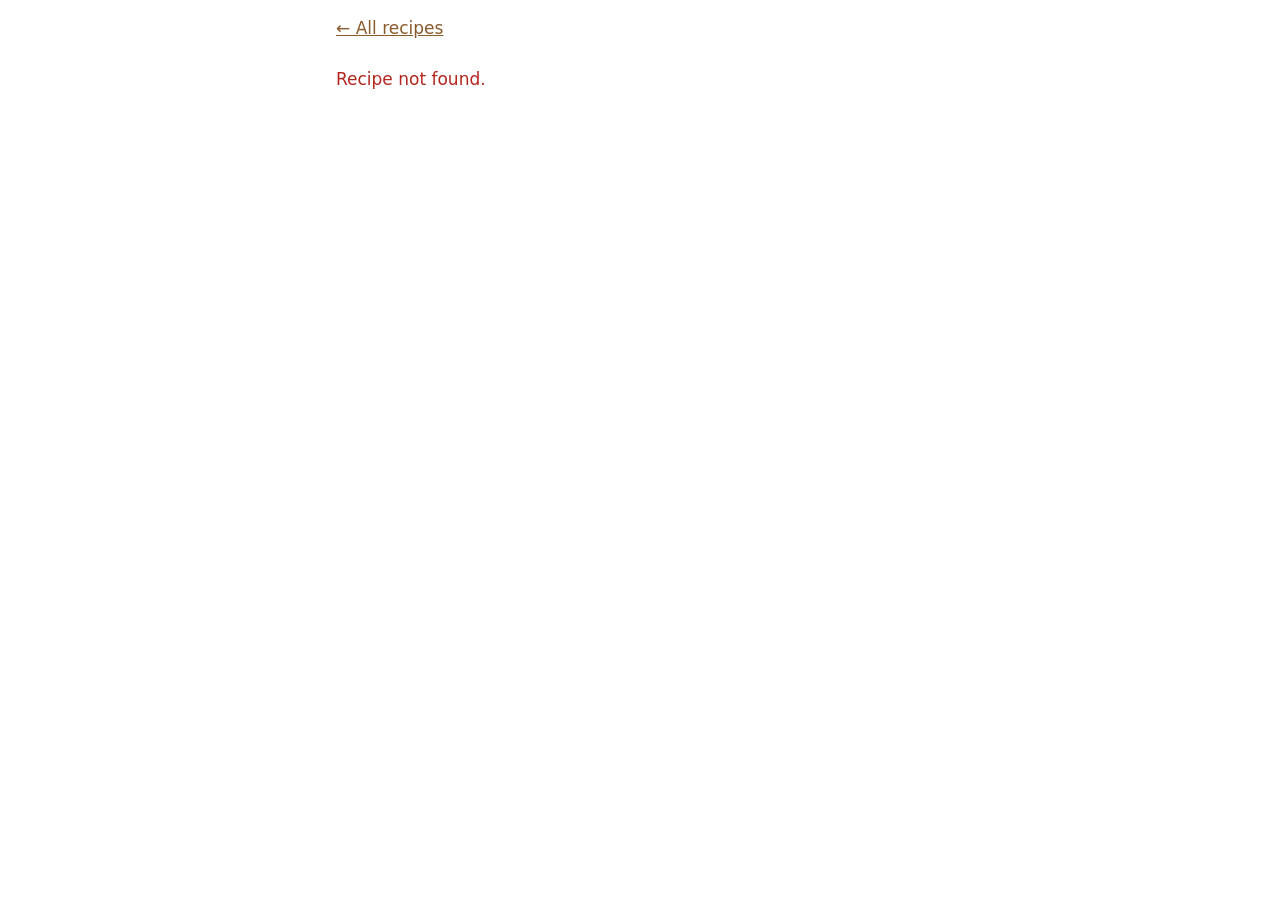
==== recipe.html @ c6e01940 "Bread recipes site with bake log Co-Authored-By: Claude Opus 5.5 <noreply@anthropic.com>" ====
<!doctype html>
<html lang="en">
<head>
  <meta charset="utf-8">
  <meta name="viewport" content="width=device-width, initial-scale=1">
  <title>Recipe</title>
  <link rel="stylesheet" href="style.css">
</head>
<body data-page="recipe">
  <main>
    <a href="./" class="back">← All recipes</a>
    <p id="page-message" class="message"></p>

    <article id="recipe" hidden>
      <h1 id="title"></h1>
      <button id="copy" type="button">Copy</button>
      <span id="copy-message" class="message"></span>

      <h2>Ingredients</h2>
      <div id="ingredients" class="text"></div>
      <h2 id="method-heading">Method</h2>
      <div id="method" class="text"></div>

      <h2>Bake log</h2>
      <details id="add-bake">
        <summary>Add bake</summary>
        <form id="bake-form">
          <label>Date <input name="date" type="date" required></label>
          <label>Changes from the recipe <textarea name="changes" rows="2"></textarea></label>
          <label>Flour type <input name="flour" type="text"></label>
          <label>Times <textarea name="times" rows="2"></textarea></label>
          <label>Notes <textarea name="notes" rows="3"></textarea></label>
          <label>Photos <input name="photos" type="file" accept="image/*" multiple></label>
          <div id="photo-previews"></div>
          <button id="clear-photos" type="button" class="secondary" hidden>Remove photos</button>
          <button type="submit">Save bake</button>
          <p id="save-message" class="message"></p>
        </form>
      </details>
      <p id="log-message" class="message"></p>
      <div id="bake-log"></div>
    </article>
  </main>
  <script src="app.js"></script>
</body>
</html>
---- style.css ----
/* Minimal, phone-first styling */
:root {
  --text: #222;
  --muted: #666;
  --line: #ddd;
  --accent: #8a5a2b;
  --ok: #1d7a33;
  --error: #b3261e;
}

* { box-sizing: border-box; }

body {
  margin: 0;
  font-family: system-ui, -apple-system, "Segoe UI", Roboto, sans-serif;
  font-size: 17px;
  line-height: 1.5;
  color: var(--text);
  background: #fff;
}

main { max-width: 40rem; margin: 0 auto; padding: 16px; }

h1 { font-size: 1.6rem; line-height: 1.2; margin: 0.5rem 0 0.75rem; }
h2 { font-size: 1.2rem; margin: 1.75rem 0 0.5rem; }
a { color: var(--accent); }
.back { display: inline-block; margin-bottom: 0.5rem; }

/* Keep the recipe's own line breaks */
.text { white-space: pre-wrap; }

/* Inputs: 16px font stops phones from zooming in on focus */
input, textarea, button { font: inherit; font-size: 16px; }
input[type="search"], input[type="text"], input[type="date"], textarea {
  display: block;
  width: 100%;
  margin-top: 0.25rem;
  padding: 0.5rem;
  border: 1px solid var(--line);
  border-radius: 6px;
  background: #fff;
  color: inherit;
  font-weight: normal;
}
input[type="file"] { display: block; margin-top: 0.25rem; font-weight: normal; }
label { display: block; margin-bottom: 0.75rem; font-weight: 600; }

button {
  padding: 0.5rem 1rem;
  border: 1px solid var(--accent);
  border-radius: 6px;
  background: var(--accent);
  color: #fff;
}
button.secondary { background: #fff; color: var(--accent); margin-bottom: 0.75rem; }
button:disabled { opacity: 0.6; }

/* Recipe list */
#recipe-list { list-style: none; padding: 0; margin: 0.75rem 0 0; }
#recipe-list a {
  display: block;
  padding: 0.75rem 0;
  border-bottom: 1px solid var(--line);
  text-decoration: none;
}

/* Status messages */
.message { color: var(--muted); }
.message:empty { display: none; }
.message.ok { color: var(--ok); }
.message.error { color: var(--error); }

/* Add bake form */
details summary { cursor: pointer; color: var(--accent); font-weight: 600; margin-bottom: 0.75rem; }
#photo-previews img {
  width: 72px;
  height: 72px;
  object-fit: cover;
  margin: 0 0.25rem 0.25rem 0;
  border-radius: 4px;
}

/* Bake log entries */
.bake { border-top: 1px solid var(--line); padding: 0.75rem 0; }
.bake h3 { font-size: 1.05rem; margin: 0 0 0.25rem; }
.bake p { margin: 0.25rem 0; }
.bake img { display: block; width: 100%; margin-top: 0.5rem; border-radius: 6px; }
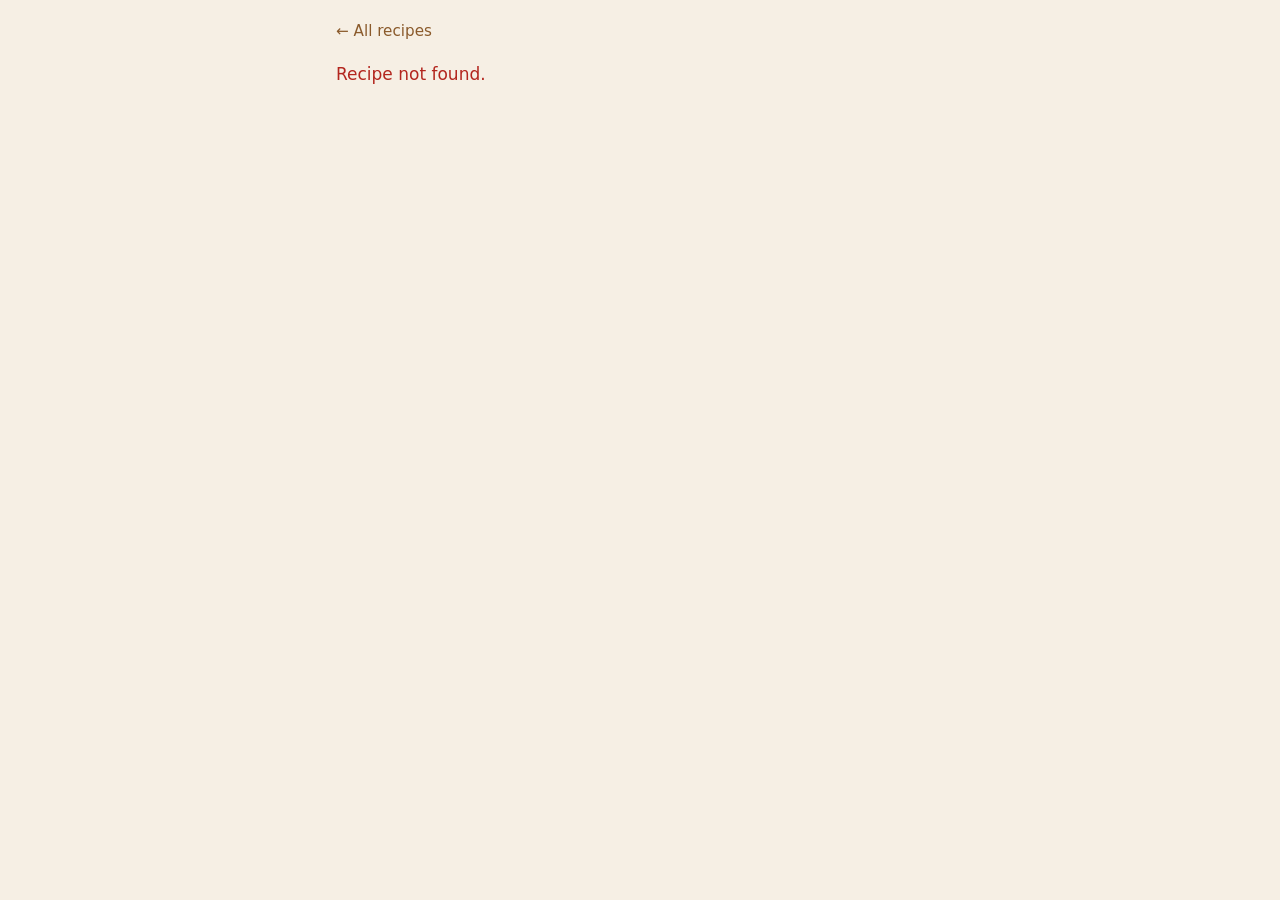
==== commit ac00aa5f: "Design touches: warm background, cards, Lora headings, same-size bake photos Tapping a bake photo op" ====
--- a/recipe.html
+++ b/recipe.html
@@ -4,6 +4,9 @@
   <meta charset="utf-8">
   <meta name="viewport" content="width=device-width, initial-scale=1">
   <title>Recipe</title>
+  <link rel="preconnect" href="https://fonts.googleapis.com">
+  <link rel="preconnect" href="https://fonts.gstatic.com" crossorigin>
+  <link rel="stylesheet" href="https://fonts.googleapis.com/css2?family=Lora:wght@600&display=swap">
   <link rel="stylesheet" href="style.css">
 </head>
 <body data-page="recipe">
@@ -16,7 +19,7 @@
       <button id="copy" type="button">Copy</button>
       <span id="copy-message" class="message"></span>
 
-      <h2>Ingredients</h2>
+      <h2 id="ingredients-heading">Ingredients</h2>
       <div id="ingredients" class="text"></div>
       <h2 id="method-heading">Method</h2>
       <div id="method" class="text"></div>
--- a/style.css
+++ b/style.css
@@ -1,11 +1,17 @@
-/* Minimal, phone-first styling */
+/* Warm, minimal, phone-first styling */
 :root {
-  --text: #222;
-  --muted: #666;
-  --line: #ddd;
-  --accent: #8a5a2b;
+  --bg: #f6efe4;        /* flour-coloured page background */
+  --card: #fffdf9;      /* cards */
+  --panel: #f9f2e7;     /* ingredients panel */
+  --text: #2b2420;
+  --muted: #7a6d62;
+  --line: #e8dccb;
+  --accent: #8a5a2b;    /* crust brown */
+  --accent-dark: #6f4620;
   --ok: #1d7a33;
   --error: #b3261e;
+  --radius: 12px;
+  --heading-font: "Lora", Georgia, "Times New Roman", serif;
 }
 
 * { box-sizing: border-box; }
@@ -14,74 +20,118 @@
   margin: 0;
   font-family: system-ui, -apple-system, "Segoe UI", Roboto, sans-serif;
   font-size: 17px;
-  line-height: 1.5;
+  line-height: 1.55;
   color: var(--text);
-  background: #fff;
+  background: var(--bg);
 }
 
-main { max-width: 40rem; margin: 0 auto; padding: 16px; }
+main { max-width: 40rem; margin: 0 auto; padding: 16px 16px 48px; }
 
-h1 { font-size: 1.6rem; line-height: 1.2; margin: 0.5rem 0 0.75rem; }
-h2 { font-size: 1.2rem; margin: 1.75rem 0 0.5rem; }
+h1, h2, h3 { font-family: var(--heading-font); font-weight: 600; color: var(--text); }
+h1 { font-size: 1.75rem; line-height: 1.2; margin: 0.75rem 0 1rem; }
+h2 { font-size: 1.25rem; margin: 2rem 0 0.6rem; }
 a { color: var(--accent); }
-.back { display: inline-block; margin-bottom: 0.5rem; }
+.back { display: inline-block; margin-top: 0.25rem; text-decoration: none; font-size: 0.95rem; }
 
 /* Keep the recipe's own line breaks */
 .text { white-space: pre-wrap; }
+
+/* Ingredients stand out in a soft panel */
+#ingredients {
+  background: var(--panel);
+  border: 1px solid var(--line);
+  border-radius: var(--radius);
+  padding: 0.9rem 1rem;
+}
 
 /* Inputs: 16px font stops phones from zooming in on focus */
 input, textarea, button { font: inherit; font-size: 16px; }
 input[type="search"], input[type="text"], input[type="date"], textarea {
   display: block;
   width: 100%;
-  margin-top: 0.25rem;
-  padding: 0.5rem;
+  margin-top: 0.3rem;
+  padding: 0.6rem 0.75rem;
   border: 1px solid var(--line);
-  border-radius: 6px;
-  background: #fff;
+  border-radius: 10px;
+  background: var(--card);
   color: inherit;
   font-weight: normal;
 }
-input[type="file"] { display: block; margin-top: 0.25rem; font-weight: normal; }
-label { display: block; margin-bottom: 0.75rem; font-weight: 600; }
+input:focus, textarea:focus { outline: 2px solid var(--accent); outline-offset: 1px; }
+input[type="file"] { display: block; margin-top: 0.3rem; font-weight: normal; }
+label { display: block; margin-bottom: 0.9rem; font-weight: 600; }
 
 button {
-  padding: 0.5rem 1rem;
+  padding: 0.55rem 1.2rem;
   border: 1px solid var(--accent);
-  border-radius: 6px;
+  border-radius: 999px;
   background: var(--accent);
   color: #fff;
+  cursor: pointer;
 }
-button.secondary { background: #fff; color: var(--accent); margin-bottom: 0.75rem; }
+button:hover { background: var(--accent-dark); }
+button.secondary { background: transparent; color: var(--accent); margin-bottom: 0.9rem; }
 button:disabled { opacity: 0.6; }
 
-/* Recipe list */
-#recipe-list { list-style: none; padding: 0; margin: 0.75rem 0 0; }
+/* Recipe list: one card per recipe */
+#recipe-list { list-style: none; padding: 0; margin: 1rem 0 0; display: grid; gap: 10px; }
 #recipe-list a {
   display: block;
-  padding: 0.75rem 0;
-  border-bottom: 1px solid var(--line);
+  padding: 0.9rem 1rem;
+  background: var(--card);
+  border: 1px solid var(--line);
+  border-radius: var(--radius);
   text-decoration: none;
+  color: var(--text);
+  font-family: var(--heading-font);
+  font-size: 1.1rem;
 }
+#recipe-list a:hover { border-color: var(--accent); }
 
 /* Status messages */
 .message { color: var(--muted); }
 .message:empty { display: none; }
 .message.ok { color: var(--ok); }
 .message.error { color: var(--error); }
+#copy-message { margin-left: 0.5rem; }
 
-/* Add bake form */
-details summary { cursor: pointer; color: var(--accent); font-weight: 600; margin-bottom: 0.75rem; }
+/* Add bake form, in a card */
+details {
+  background: var(--card);
+  border: 1px solid var(--line);
+  border-radius: var(--radius);
+  padding: 0.75rem 1rem;
+  margin-bottom: 1rem;
+}
+details summary { cursor: pointer; color: var(--accent); font-weight: 600; }
+details[open] summary { margin-bottom: 0.9rem; }
 #photo-previews img {
   width: 72px;
   height: 72px;
   object-fit: cover;
-  margin: 0 0.25rem 0.25rem 0;
-  border-radius: 4px;
+  margin: 0 0.3rem 0.3rem 0;
+  border-radius: 8px;
 }
 
-/* Bake log entries */
-.bake { border-top: 1px solid var(--line); padding: 0.75rem 0; }
-.bake h3 { font-size: 1.05rem; margin: 0 0 0.25rem; }
+/* Bake log entries, one card each */
+.bake {
+  background: var(--card);
+  border: 1px solid var(--line);
+  border-radius: var(--radius);
+  padding: 0.9rem 1rem;
+  margin-bottom: 12px;
+}
+.bake h3 { font-size: 1.1rem; margin: 0 0 0.3rem; }
 .bake p { margin: 0.25rem 0; }
-.bake img { display: block; width: 100%; margin-top: 0.5rem; border-radius: 6px; }
+.bake strong { color: var(--muted); font-weight: 600; }
+
+/* All bake photos the same size: full width, 4:3, cropped to fit. Tap opens the full photo. */
+.bake .photo { display: block; margin-top: 0.6rem; }
+.bake .photo img {
+  display: block;
+  width: 100%;
+  aspect-ratio: 4 / 3;
+  object-fit: cover;
+  border-radius: 8px;
+  background: var(--panel);
+}
